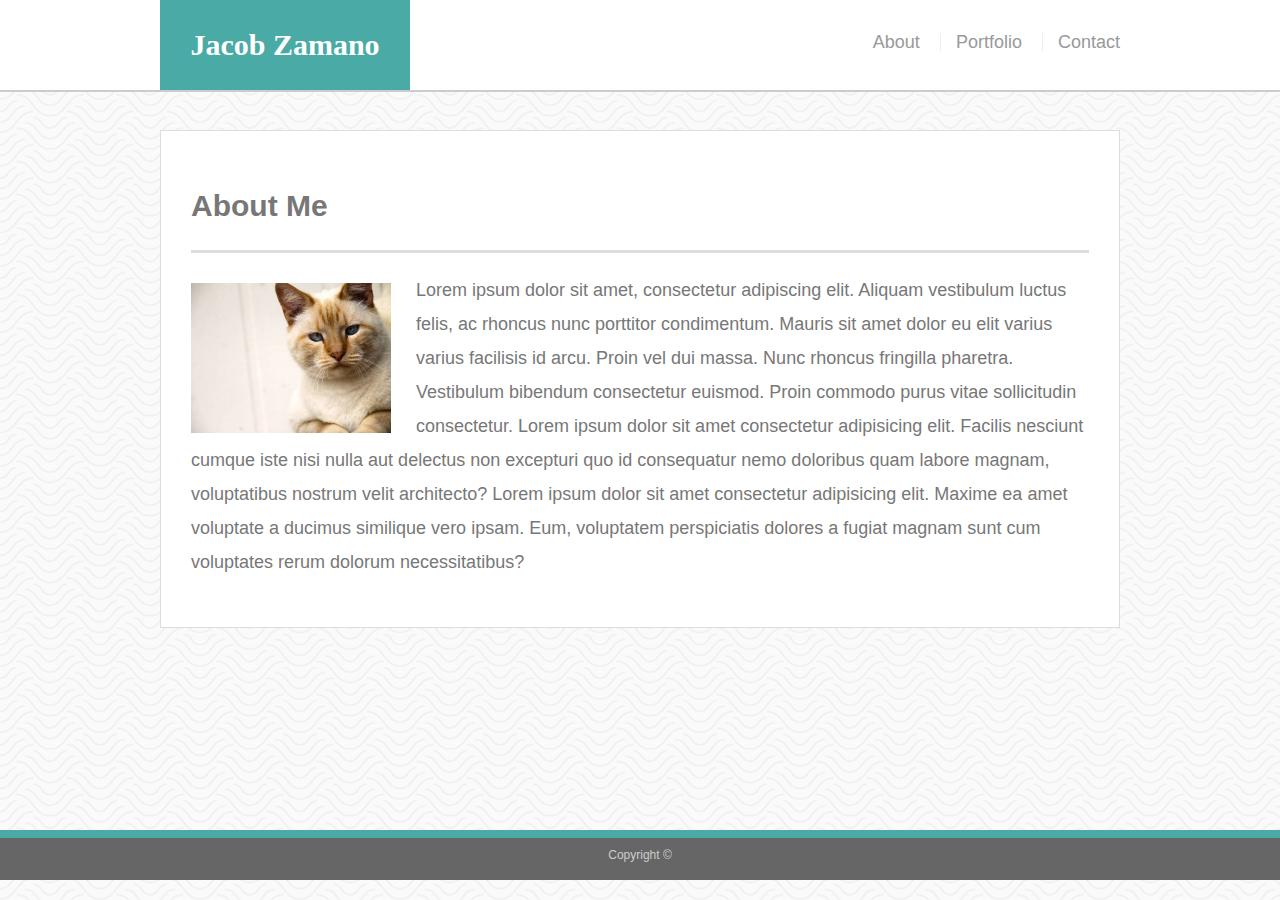
==== index.html @ 68cee8bb "first commit" ====
<!doctype html>
<html lang="en-us">

<head>
  <meta charset="UTF-8">
  <title>Jacob Zamano</title>
  <link rel="stylesheet" type="text/css" href="assets/css/style.css">
  <meta name="viewport" content="width=device-width, initial-scale=1.0">
</head>

<body>

  <header id="navbar">
    <div class="container">
      <a href="index.html" id="logo">Jacob Zamano</a>
      <nav>
        <a href="index.html">About</a>
        <a href="portfolio.html">Portfolio</a>
        <a href="contact.html">Contact</a>
      </nav>
    </div>
  </header>

  <div id="main-container" class="container">
    <section class="main-section">
      <h1>About Me</h1>

      <img src="assets/images/cat.jpg" class="auth-image" alt="cat photo">

      <p>Lorem ipsum dolor sit amet, consectetur adipiscing elit. Aliquam vestibulum luctus felis, ac rhoncus nunc porttitor condimentum. Mauris sit amet dolor eu elit varius varius facilisis id arcu. Proin vel dui massa. Nunc rhoncus fringilla pharetra. Vestibulum bibendum consectetur euismod. Proin commodo purus vitae sollicitudin consectetur. Lorem ipsum dolor sit amet consectetur adipisicing elit. Facilis nesciunt cumque iste nisi nulla aut delectus non excepturi quo id consequatur nemo doloribus quam labore magnam, voluptatibus nostrum velit architecto? Lorem ipsum dolor sit amet consectetur adipisicing elit. Maxime ea amet voluptate a ducimus similique vero ipsam. Eum, voluptatem perspiciatis dolores a fugiat magnam sunt cum voluptates rerum dolorum necessitatibus?</p>
    </section>

  </div>

  <footer>
    <div class="container">
      Copyright &copy; 
    </div>
  </footer>
</body>

</html>
---- assets/css/style.css ----
body {
  color: #777777;
  background: url("../images/papyrus.png");
  margin: 0;
  font-family: Arial, "Helvetica Neue", Helvetica, sans-serif;
  font-size: 18px;
  line-height: 34px;
}

* {
  box-sizing: border-box;
}

.container {
  width: 100%;
  max-width: 960px;
  margin: 0 auto;
  clear: both;
}



h1 {
  padding-bottom: 20px;
  font-size: 30px;
  line-height: 49px;
  border-bottom: 3px solid #dddddd;
}



#navbar {
  position: absolute;
  z-index: 99;
  width: 100%;
  margin: 0 0 30px;
  overflow: auto;
  color: #ffffff;
  background: #ffffff;
  border-bottom: 2px solid #cccccc;
}

#logo {
  float: left;
  width: 250px;
  height: 90px;
  font-family: Georgia, Times, "Times New Roman", serif;
  font-size: 30px;
  font-weight: 700;
  line-height: 90px;
  color: #ffffff;
  text-align: center;
  text-decoration: none;
  background: #4aaaa5;
}

nav {
  float: right;
  margin-top: 25px;
}

nav a {
  display: inline-block;
  padding-left: 15px;
  margin-left: 15px;
  line-height: 18px;
  color: #999;
  text-decoration: none;
  border-left: 1px solid #efefef;
}

nav a:first-child {
  border-left: 0 none;
}



footer {
  position: relative;
  bottom: 0;
  clear: both;
  font-size: 12px;
  color: #ffffff;
  color: #cccccc;
  text-align: center;
  background: #666666;
  border-top: 8px solid #4aaaa5;
  height: 50px;
}

h3, h2 {
  padding-bottom: 20px;
  margin-bottom: 15px;
  line-height: 22px;
  border-bottom: 2px solid #eeeeee;
}

#main-container {
  padding-top: 130px;
  min-height: calc(100vh - 70px);
}

.main-section {
  float: left;
  width: 100%;
  max-width: 960px;
  padding: 30px;
  margin: 0 0 40px;
  background: #ffffff;
  border: 1px solid #dddddd;
}



.work {
  position: relative;
  float: left;
  width: 274px;
  margin: 20px;
  overflow: auto;
}
.work img {
  width: 100%;
  border: 0 none;
  opacity: 0.8;
}

.auth-image {
  float: left;
  width: 200px;
  height: auto;
  
  margin-top: 10px;
  margin-right: 25px;
}



#contact-form ul {
  margin-bottom: 20px;
}

#contact-form li {
  margin-bottom: 10px;
}

label,
input[type=text],
input[type=email],
textarea {
  display: block;
  width: 100%;
}

input[type=text],
input[type=email],
textarea {
  height: 35px;
  padding: 0 10px;
  font-size: 14px;
  border: 1px solid #dddddd;
}

textarea {
  height: 200px;
}

input[type=submit] {
  font-size: 18px;
  color: #ffffff;
  background: #4aaaa5;
}

a:hover{
  text-shadow: 2px 2px #666666;
}

@media only screen and (max-width: 640px)

@media only screen and (max-width: 768px)

@media only screen and (max-width: 980px)
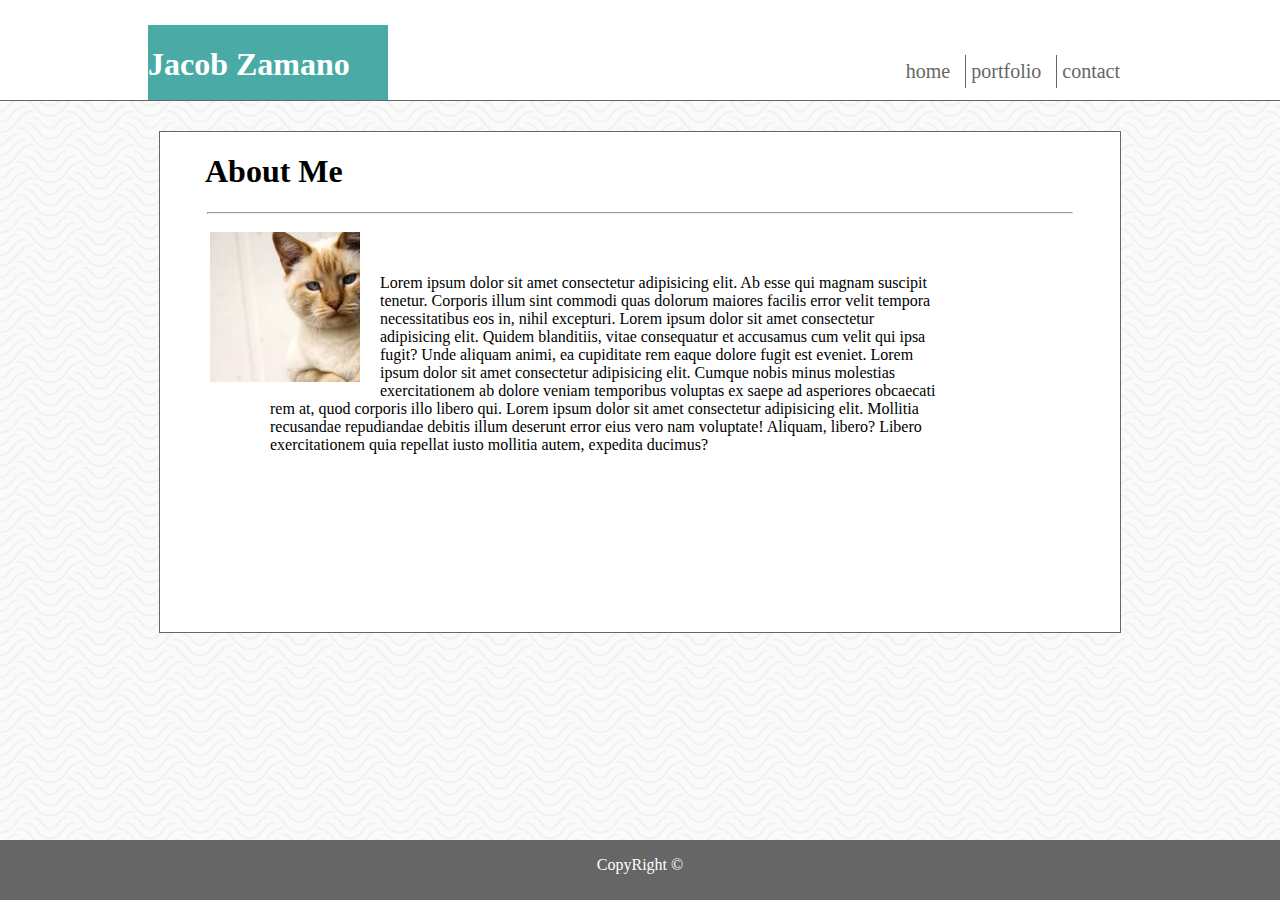
==== commit 1f8e964a: "new files..." ====
--- a/index.html
+++ b/index.html
@@ -1,42 +1,41 @@
-<!doctype html>
-<html lang="en-us">
+<!DOCTYPE html>
+<html lang="en">
+    <head>
+        <meta charset="UTF-8">
+        <meta name="viewport" content="width=device-width, initial-scale=1.0">
+        <meta http-equiv="X-UA-Compatible" content="ie=edge">
+        <title>Jacob</title>
+        <link rel="stylesheet" href="assets/css/style.css">
+    </head>
+    <body>
 
-<head>
-  <meta charset="UTF-8">
-  <title>Jacob Zamano</title>
-  <link rel="stylesheet" type="text/css" href="assets/css/style.css">
-  <meta name="viewport" content="width=device-width, initial-scale=1.0">
-</head>
+        <div class="header">
+            <div class="name">
+                <h1>Jacob Zamano</h1>
+            </div>
 
-<body>
+            <div class="button">
+                <a href="contact.html" class="navbutton" id="leftline">contact</a>
+                <a href="portfolio.html" class="navbutton" id="leftline">portfolio</a>
+                <a href="index.html" class="navbutton">home</a>
+            </div>
 
-  <header id="navbar">
-    <div class="container">
-      <a href="index.html" id="logo">Jacob Zamano</a>
-      <nav>
-        <a href="index.html">About</a>
-        <a href="portfolio.html">Portfolio</a>
-        <a href="contact.html">Contact</a>
-      </nav>
-    </div>
-  </header>
+        </div>
+        <div class="aboutme">
+            <h1 class="contact-text">About Me</h1>
+            <hr/ class="contact-line-break">
+            <div class="image">
+                <img src="assets/images/image-aboutme.jpg" alt="portfolio" id="image-size">
+            </div>
+            <div class="writing">
+                    <p>Lorem ipsum dolor sit amet consectetur adipisicing elit. Ab esse qui magnam suscipit tenetur. Corporis illum sint commodi quas dolorum maiores facilis error velit tempora necessitatibus eos in, nihil excepturi. Lorem ipsum dolor sit amet consectetur adipisicing elit. Quidem blanditiis, vitae consequatur et accusamus cum velit qui ipsa fugit? Unde aliquam animi, ea cupiditate rem eaque dolore fugit est eveniet. Lorem ipsum dolor sit amet consectetur adipisicing elit. Cumque nobis minus molestias exercitationem ab dolore veniam temporibus voluptas ex saepe ad asperiores obcaecati rem at, quod corporis illo libero qui. Lorem ipsum dolor sit amet consectetur adipisicing elit. Mollitia recusandae repudiandae debitis illum deserunt error eius vero nam voluptate! Aliquam, libero? Libero exercitationem quia repellat iusto mollitia autem, expedita ducimus?</p>
+            </div>
+        </div>
+        <div class="footer">
+            <div class="footer-text">
+                <p>CopyRight &copy</p>
+            </div>
+        </div>
 
-  <div id="main-container" class="container">
-    <section class="main-section">
-      <h1>About Me</h1>
-
-      <img src="assets/images/cat.jpg" class="auth-image" alt="cat photo">
-
-      <p>Lorem ipsum dolor sit amet, consectetur adipiscing elit. Aliquam vestibulum luctus felis, ac rhoncus nunc porttitor condimentum. Mauris sit amet dolor eu elit varius varius facilisis id arcu. Proin vel dui massa. Nunc rhoncus fringilla pharetra. Vestibulum bibendum consectetur euismod. Proin commodo purus vitae sollicitudin consectetur. Lorem ipsum dolor sit amet consectetur adipisicing elit. Facilis nesciunt cumque iste nisi nulla aut delectus non excepturi quo id consequatur nemo doloribus quam labore magnam, voluptatibus nostrum velit architecto? Lorem ipsum dolor sit amet consectetur adipisicing elit. Maxime ea amet voluptate a ducimus similique vero ipsam. Eum, voluptatem perspiciatis dolores a fugiat magnam sunt cum voluptates rerum dolorum necessitatibus?</p>
-    </section>
-
-  </div>
-
-  <footer>
-    <div class="container">
-      Copyright &copy; 
-    </div>
-  </footer>
-</body>
-
-</html>
+    </body>
+</html>--- a/assets/css/style.css
+++ b/assets/css/style.css
@@ -1,183 +1,301 @@
-body {
-  color: #777777;
-  background: url("../images/papyrus.png");
-  margin: 0;
-  font-family: Arial, "Helvetica Neue", Helvetica, sans-serif;
-  font-size: 18px;
-  line-height: 34px;
-}
-
-* {
-  box-sizing: border-box;
-}
-
-.container {
-  width: 100%;
-  max-width: 960px;
-  margin: 0 auto;
-  clear: both;
-}
-
-
-
-h1 {
-  padding-bottom: 20px;
-  font-size: 30px;
-  line-height: 49px;
-  border-bottom: 3px solid #dddddd;
-}
-
-
-
-#navbar {
-  position: absolute;
-  z-index: 99;
-  width: 100%;
-  margin: 0 0 30px;
-  overflow: auto;
-  color: #ffffff;
-  background: #ffffff;
-  border-bottom: 2px solid #cccccc;
-}
-
-#logo {
-  float: left;
-  width: 250px;
-  height: 90px;
-  font-family: Georgia, Times, "Times New Roman", serif;
-  font-size: 30px;
-  font-weight: 700;
-  line-height: 90px;
-  color: #ffffff;
-  text-align: center;
-  text-decoration: none;
-  background: #4aaaa5;
-}
-
-nav {
-  float: right;
-  margin-top: 25px;
-}
-
-nav a {
-  display: inline-block;
-  padding-left: 15px;
-  margin-left: 15px;
-  line-height: 18px;
-  color: #999;
-  text-decoration: none;
-  border-left: 1px solid #efefef;
-}
-
-nav a:first-child {
-  border-left: 0 none;
-}
-
-
-
-footer {
-  position: relative;
-  bottom: 0;
-  clear: both;
-  font-size: 12px;
-  color: #ffffff;
-  color: #cccccc;
-  text-align: center;
-  background: #666666;
-  border-top: 8px solid #4aaaa5;
-  height: 50px;
-}
-
-h3, h2 {
-  padding-bottom: 20px;
-  margin-bottom: 15px;
-  line-height: 22px;
-  border-bottom: 2px solid #eeeeee;
-}
-
-#main-container {
-  padding-top: 130px;
-  min-height: calc(100vh - 70px);
-}
-
-.main-section {
-  float: left;
-  width: 100%;
-  max-width: 960px;
-  padding: 30px;
-  margin: 0 0 40px;
-  background: #ffffff;
-  border: 1px solid #dddddd;
-}
-
-
-
-.work {
-  position: relative;
-  float: left;
-  width: 274px;
-  margin: 20px;
-  overflow: auto;
-}
-.work img {
-  width: 100%;
-  border: 0 none;
-  opacity: 0.8;
-}
-
-.auth-image {
-  float: left;
-  width: 200px;
-  height: auto;
+body{
+    background-image: url("../images/papyrus.png");
+    margin: 0;
+    font-family: 'Georgia', Times, Times New Roman, serif;
+}
+.header{
+    position: relative;
+    width: 100%;
+    height: 100px;
+    top: 0;
+    background-color: white;
+    margin-bottom: 30px;
+    border-bottom: 1px solid #666666;
+}
+.button{
+    position: relative;
+    right: 150px;
+    top: 50%;
+    float: right;
+}
+.navbutton:hover{
+    background-color: #666666;
+    color: #ffffff;
+    
+}
+.navbutton{
+    color: #666666;
+    margin: 5px;
+    font-size: 20px;
+    text-decoration: none;
+    float: right;
+    justify-content: right;
+    padding: 5px;
+}
+.name{
+    position: absolute;
+    float: left;
+    background: #4aaaa5;
+    width: 240px;
+    height: 75px;
+    color: white;
+    left: 148px;
+    top: 25px;
+}
+
+.aboutme{
+    position: relative;
+    background-color: white;
+    border: 0.5px solid #666666;  
+    margin-left: auto;
+    margin-right: auto;
+    width: 960px;
+    height: 500px;
+}
+.footerline{
+    display: block;
+    height: 1px;
+    border: 0;
+    border-top: 50px solid #4aaaa5;
+}
+.footer{
+    position: fixed;
+    background-color: #666666;
+    width: 100%;
+    height: 60px;
+    bottom: 0;
+    text-align: center;
+    margin: 0;
+    margin-top: 50px;
+}
+#leftline{
+    border-left: 1px solid;
+}
+.footer-text{  
+    position: relative;
+    margin: 0 auto;
+    color: white;
+    align-content: center;
+}
+
+.contact-form-box{
+    width: 960px;
+    height: 400px;
+    margin: 0 auto;
+    background-color: white;
+    border: 0.5px solid #666666;    
+}
+
+.contact-line-break{
+    width: 90%;
+}
+
+.contact-text{
+    margin-left: 45px;
+}
+.image{
+    align-content: left;
+    position: relative;
+    margin: 10px;
+    float: left;
+    left: 40px;
+}
+#image-size{
+    height: auto; 
+    width: auto; 
+    max-width: 150px; 
+    max-height: 150px;
+}
+
+.writing{
+    position: relative;
+    margin: 60px;
+    left: 50px;
+    width: 70%;
+}
+
+form {
+    width: 1000px;
+    height: 50%;
+    margin-left: 50px;
+}
   
-  margin-top: 10px;
-  margin-right: 25px;
-}
-
-
-
-#contact-form ul {
-  margin-bottom: 20px;
-}
-
-#contact-form li {
-  margin-bottom: 10px;
-}
-
-label,
-input[type=text],
-input[type=email],
+  
+label {
+    display: inline-block;
+    width: 90px;
+    text-align: left;
+}
+  
 textarea {
-  display: block;
-  width: 100%;
-}
-
-input[type=text],
-input[type=email],
-textarea {
-  height: 35px;
-  padding: 0 10px;
-  font-size: 14px;
-  border: 1px solid #dddddd;
-}
-
-textarea {
-  height: 200px;
-}
-
-input[type=submit] {
-  font-size: 18px;
-  color: #ffffff;
-  background: #4aaaa5;
-}
-
-a:hover{
-  text-shadow: 2px 2px #666666;
-}
-
-@media only screen and (max-width: 640px)
-
-@media only screen and (max-width: 768px)
-
-@media only screen and (max-width: 980px)
-
+    margin-right:80px;
+    vertical-align: top;
+    height: 50px;
+    width: 80%;
+}
+  
+
+#msg{
+    height: 100px;
+}
+
+#name{
+    height: 20px;
+}
+
+#submit{
+    background-color: teal;
+    border: none;
+    color:white;
+    padding: 15px 32px;
+    text-align: center;
+    text-decoration: none;
+    position: relative;
+    top: 30px;
+    left: 50px;
+}
+
+.portfolio-page{
+    width: 960px;
+    height: 1200px;
+    margin: 0 auto;
+    margin-bottom: 50px;
+    background-color: white;
+    border: 0.5px solid #666666; 
+}
+
+.pimage{
+    position: relative;
+    float: left;
+    width: 274px;
+    margin: 20px;
+    overflow: auto;
+}
+.pimage img {
+    width: 100%;
+    border: 0 none;
+    opacity: 0.8;
+  }
+
+
+@media only screen and (max-width: 640px){
+    .header{
+        width: 100%;
+    }
+    .button{
+        right: 5%;
+    }
+    .aboutme{
+        width: 80%;
+    }
+    .portfolio-page{
+        width: 80%;
+        height: 1200px;
+        margin: 0 auto;
+        background-color: white;
+        border: 0.5px solid #666666; 
+    }
+    .contact-form-box{
+        width: 80%;
+        height: 400px;
+        margin: 0 auto;
+        background-color: white;
+        border: 0.5px solid #666666;    
+    }
+    form {
+        width: 100%;
+        height: 50%;
+        margin-left: 50px;
+    }
+}
+@media only screen and (max-width: 768px){
+    .header{
+        width: 100%;
+        height: 150px;
+    }
+    .button{
+        position: absolute;
+        float: none;
+        top: 75%;
+    }
+    .navbutton{
+        position: relative;
+        color: #666666;
+        margin: 0px;
+        font-size: 20px;
+        text-decoration: none;
+        float: right;
+        justify-content: center;
+        padding: 5px;
+        right: 75%;
+    }
+    .aboutme{
+        width: 100%;
+    }
+    .portfolio-page{
+        width: 90%;
+        height: 600px;
+        margin: 0 auto;
+        background-color: white;
+        border: 0.5px solid #666666; 
+    }
+    .contact-form-box{
+        width: 80%;
+        height: 400px;
+        margin: 0 auto;
+        background-color: white;
+        border: 0.5px solid #666666;    
+    }
+    form {
+        width: 100%;
+        height: 50%;
+        margin-left: 50px;
+    }
+    .name{
+        margin: 0;
+        left: 0%;
+        width: 100%;
+        text-align: center;
+        float: left;
+    }
+    .pimage{
+        width: 35%;
+    }
+    .writing{
+        position: relative;
+        margin: 60px;
+        left: 40px;
+        width: 80%;
+    }
+    
+}
+@media only screen and (max-width: 960px){
+    .header{
+        width: 100%;
+    }
+    .button{
+        right: 5%;
+    }
+    .aboutme{
+        width: 80%;
+    }
+    .portfolio-page{
+        width: 80%;
+        height: 1200px;
+        margin: 0 auto;
+        background-color: white;
+        border: 0.5px solid #666666; 
+    }
+    .contact-form-box{
+        width: 80%;
+        height: 400px;
+        margin: 0 auto;
+        background-color: white;
+        border: 0.5px solid #666666;    
+    }
+    form {
+        width: 100%;
+        height: 50%;
+        margin-left: 50px;
+    }
+}